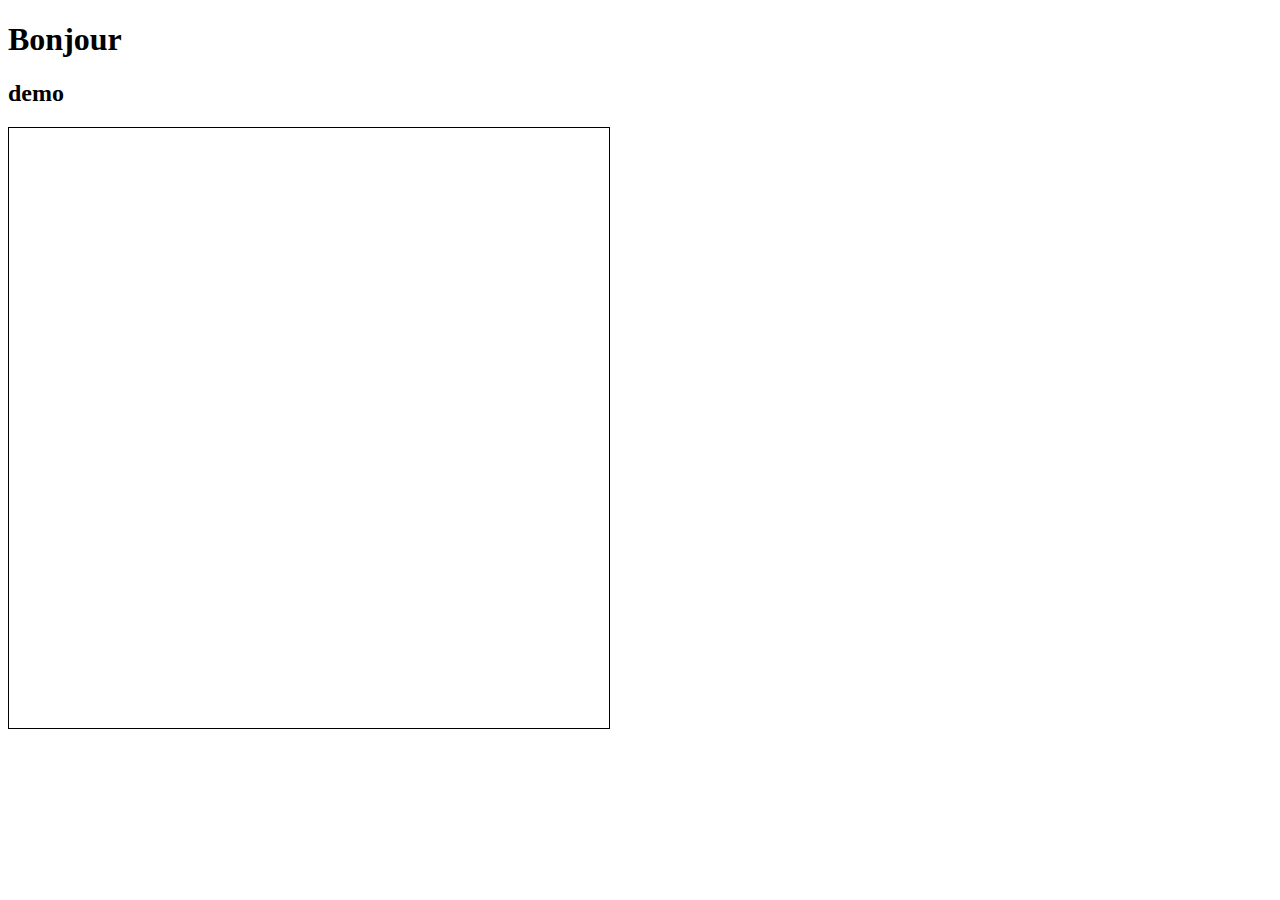
==== index.html @ 8b1b04fd "oof" ====
<!DOCTYPE html>
<html>
    <style>
        #slate {border: 1px solid black}
    </style>
    <h1>Bonjour</h1>
    <h2>demo</h2>
    <div>
        <canvas id="slate" height="600" width="600">
            duuuuuuuuuuu
        </canvas>
    </div>
</html>
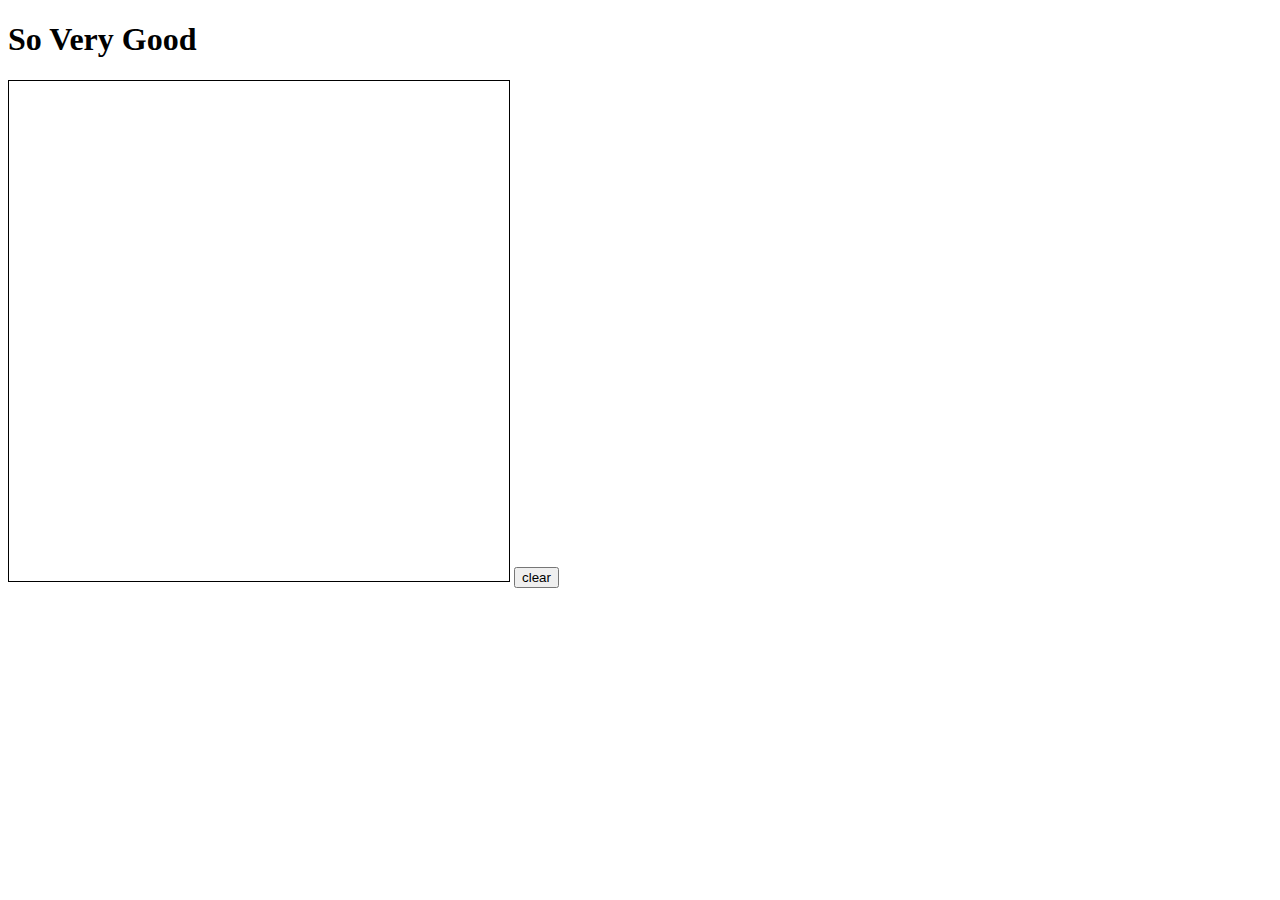
==== commit ab53c01c: "9" ====
--- a/index.html
+++ b/index.html
@@ -1,13 +1,28 @@
 <!DOCTYPE html>
-<html>
-    <style>
-        #slate {border: 1px solid black}
-    </style>
-    <h1>Bonjour</h1>
-    <h2>demo</h2>
-    <div>
-        <canvas id="slate" height="600" width="600">
-            duuuuuuuuuuu
-        </canvas>
-    </div>
+<html lang="en">
+    <head>
+        <meta charset="utf-8"/>
+        <title>
+            basic SVG work
+        </title>
+    </head>
+
+    <body>
+        <h1>
+            So Very Good
+        </h1>
+
+        <svg id="vimage" height="500" width="500" style="border: 1px solid;">
+        </svg>
+
+        <button id="but_clear">
+            clear
+        </button>
+
+        <script src="svg01.js">
+        </script>
+
+    </body>
 </html>
+
+
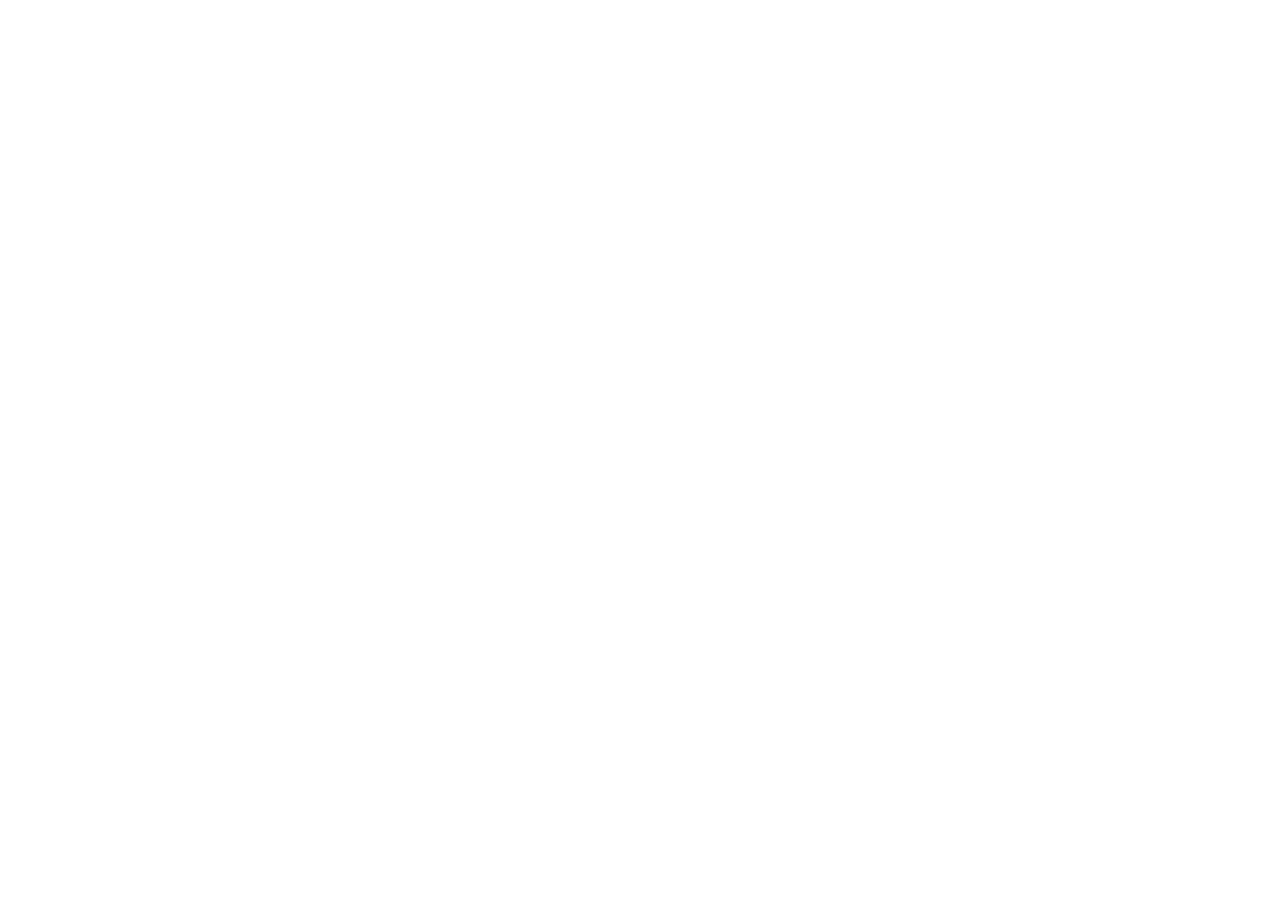
==== commit e89bcea9: "????'" ====
--- a/index.html
+++ b/index.html
@@ -1,28 +1,21 @@
 <!DOCTYPE html>
-<html lang="en">
-    <head>
-        <meta charset="utf-8"/>
-        <title>
-            basic SVG work
-        </title>
-    </head>
+<style>
+.chart div {
+    font: 10px sans-serif;
+    background-color: steelblue;
+    text-align: right;
+    padding: 3px;
+    margin: 1px;
+    color: white;
+}
+</style>
 
-    <body>
-        <h1>
-            So Very Good
-        </h1>
+<!--
+<div class="chart">
+    div[style="width"]
 
-        <svg id="vimage" height="500" width="500" style="border: 1px solid;">
-        </svg>
+</div>
+--!>
 
-        <button id="but_clear">
-            clear
-        </button>
-
-        <script src="svg01.js">
-        </script>
-
-    </body>
-</html>
-
-
+<div class="chart"></div>
+<script src="http://d3js.org/d3.v5.min.js"></script>
